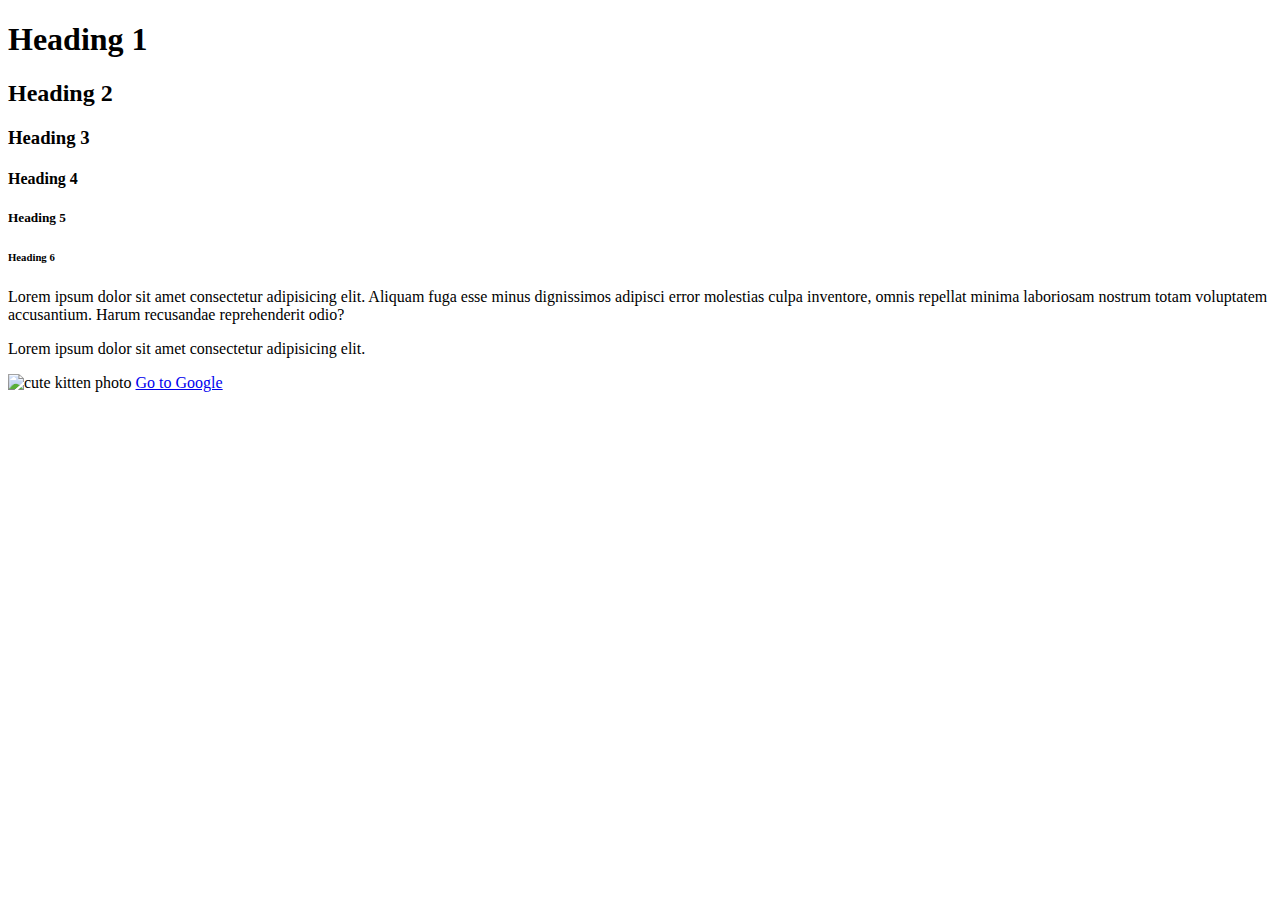
==== term1/web/html-intro/index.html @ 98e0960f "initial commit for html into" ====
<!DOCTYPE html>
<html lang="en">
<head>
    <meta charset="UTF-8">
    <meta name="viewport" content="width=device-width, initial-scale=1.0">
    <title>Document</title>
</head>

<body>
    <h1>Heading 1</h1>
    <h2>Heading 2</h2>
    <h3>Heading 3</h3>
    <h4>Heading 4</h4>
    <h5>Heading 5</h5>
    <h6>Heading 6</h6>
    <p>Lorem ipsum dolor sit amet consectetur adipisicing elit. Aliquam fuga esse minus dignissimos adipisci error molestias culpa inventore, omnis repellat minima laboriosam nostrum totam voluptatem accusantium. Harum recusandae reprehenderit odio?</p>
    <p>Lorem ipsum dolor sit amet consectetur adipisicing elit.</p>
    <img src="https://placekitten.com/300" alt ="cute kitten photo">
    <a href="https://google.com/"> Go to Google</a>
</body>
</html>
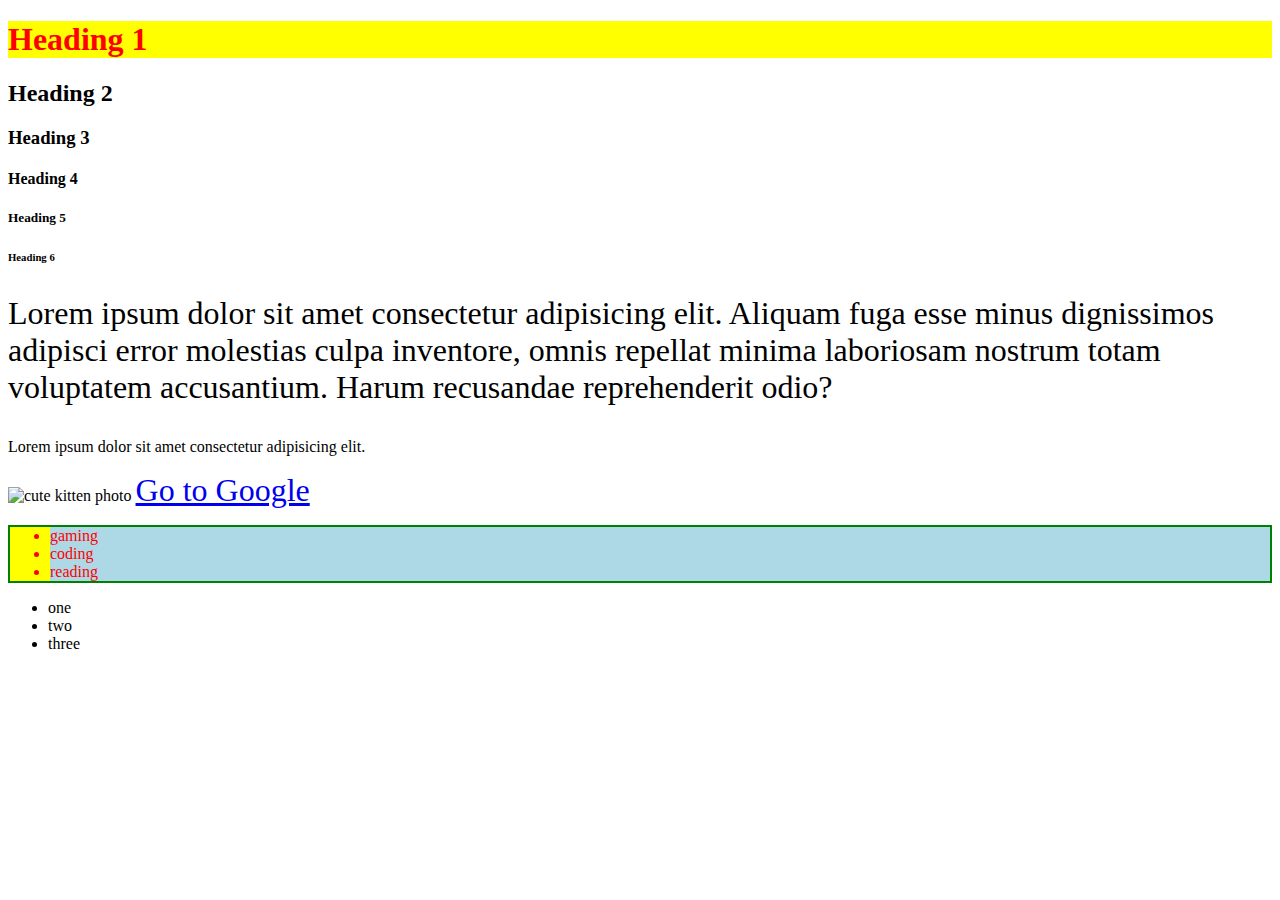
==== commit 4b48986f: "added some inline css to learn how it works" ====
--- a/term1/web/html-intro/index.html
+++ b/term1/web/html-intro/index.html
@@ -4,6 +4,36 @@
     <meta charset="UTF-8">
     <meta name="viewport" content="width=device-width, initial-scale=1.0">
     <title>Document</title>
+
+    <style>
+        /* element selector */
+        h1, #hobbies {
+            color: red;
+            background-color: yellow;
+        }
+        
+        /* ID selector */
+
+        #hobbies {
+            border: 2px solid green;
+        }
+
+        /* applies to all li elements that are children of #hobbies
+        (any element with that id) */
+        #hobbies li {
+            background-color: lightblue;
+        }
+
+        /* class selector */
+        .big {
+            font-size: 2em;
+        }
+
+        li:hover, #hobbies li:hover{
+            background: lightgreen;
+        }
+
+    </style>
 </head>
 
 <body>
@@ -13,9 +43,21 @@
     <h4>Heading 4</h4>
     <h5>Heading 5</h5>
     <h6>Heading 6</h6>
-    <p>Lorem ipsum dolor sit amet consectetur adipisicing elit. Aliquam fuga esse minus dignissimos adipisci error molestias culpa inventore, omnis repellat minima laboriosam nostrum totam voluptatem accusantium. Harum recusandae reprehenderit odio?</p>
+    <p class="big">Lorem ipsum dolor sit amet consectetur adipisicing elit. Aliquam fuga esse minus dignissimos adipisci error molestias culpa inventore, omnis repellat minima laboriosam nostrum totam voluptatem accusantium. Harum recusandae reprehenderit odio?</p>
     <p>Lorem ipsum dolor sit amet consectetur adipisicing elit.</p>
     <img src="https://placekitten.com/300" alt ="cute kitten photo">
-    <a href="https://google.com/"> Go to Google</a>
+    <a href="https://google.com/" class="big"> Go to Google</a>
+
+    <ul id="hobbies">
+        <li>gaming</li>
+        <li>coding</li>
+        <li>reading</li>
+    </ul>
+
+    <ul>
+        <li>one</li>
+        <li>two</li>
+        <li>three</li>
+    </ul>
 </body>
 </html>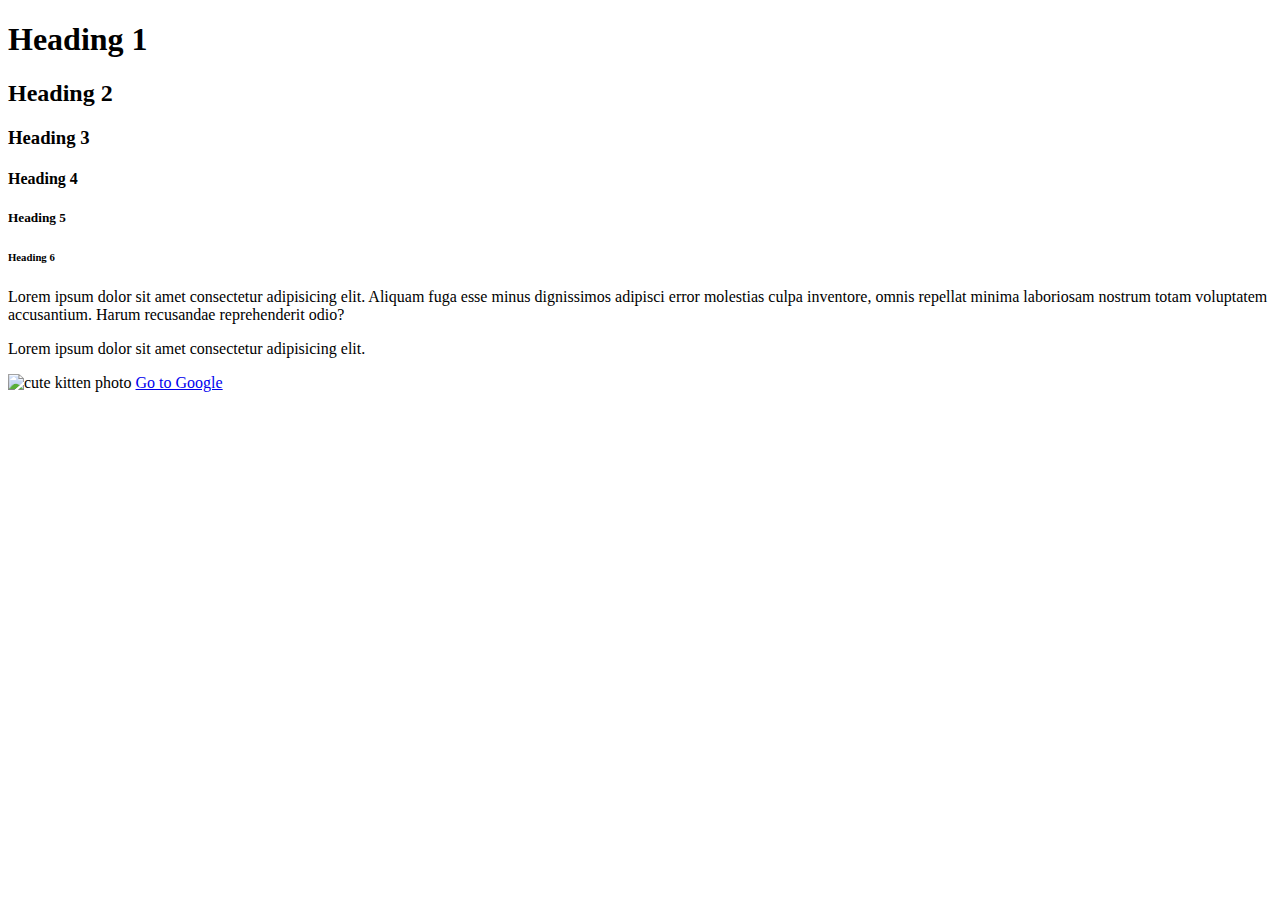
==== commit 13895f03: "added internal css to html" ====
--- a/term1/web/html-intro/index.html
+++ b/term1/web/html-intro/index.html
@@ -4,36 +4,6 @@
     <meta charset="UTF-8">
     <meta name="viewport" content="width=device-width, initial-scale=1.0">
     <title>Document</title>
-
-    <style>
-        /* element selector */
-        h1, #hobbies {
-            color: red;
-            background-color: yellow;
-        }
-        
-        /* ID selector */
-
-        #hobbies {
-            border: 2px solid green;
-        }
-
-        /* applies to all li elements that are children of #hobbies
-        (any element with that id) */
-        #hobbies li {
-            background-color: lightblue;
-        }
-
-        /* class selector */
-        .big {
-            font-size: 2em;
-        }
-
-        li:hover, #hobbies li:hover{
-            background: lightgreen;
-        }
-
-    </style>
 </head>
 
 <body>
@@ -43,21 +13,9 @@
     <h4>Heading 4</h4>
     <h5>Heading 5</h5>
     <h6>Heading 6</h6>
-    <p class="big">Lorem ipsum dolor sit amet consectetur adipisicing elit. Aliquam fuga esse minus dignissimos adipisci error molestias culpa inventore, omnis repellat minima laboriosam nostrum totam voluptatem accusantium. Harum recusandae reprehenderit odio?</p>
+    <p>Lorem ipsum dolor sit amet consectetur adipisicing elit. Aliquam fuga esse minus dignissimos adipisci error molestias culpa inventore, omnis repellat minima laboriosam nostrum totam voluptatem accusantium. Harum recusandae reprehenderit odio?</p>
     <p>Lorem ipsum dolor sit amet consectetur adipisicing elit.</p>
     <img src="https://placekitten.com/300" alt ="cute kitten photo">
-    <a href="https://google.com/" class="big"> Go to Google</a>
-
-    <ul id="hobbies">
-        <li>gaming</li>
-        <li>coding</li>
-        <li>reading</li>
-    </ul>
-
-    <ul>
-        <li>one</li>
-        <li>two</li>
-        <li>three</li>
-    </ul>
+    <a href="https://google.com/"> Go to Google</a>
 </body>
 </html>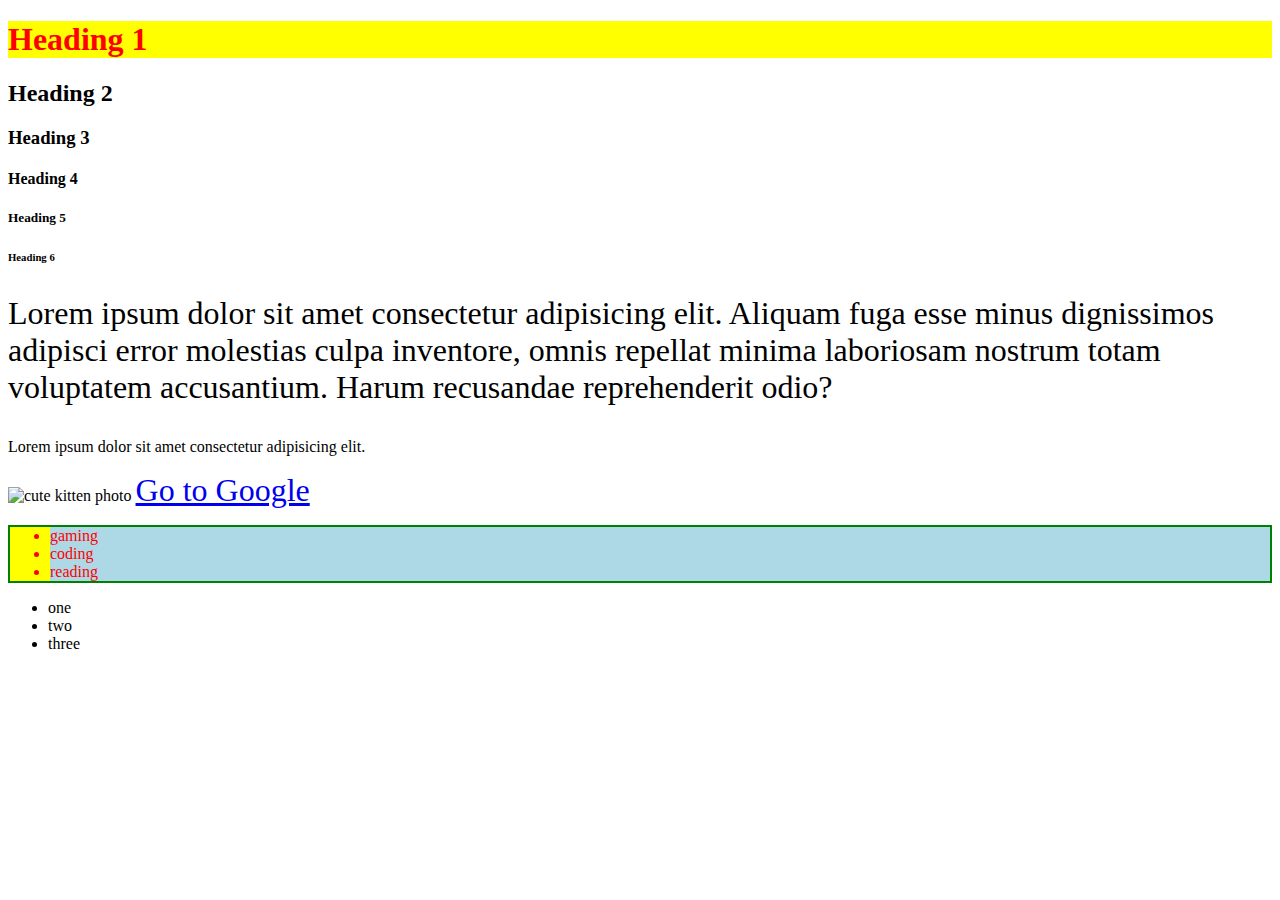
==== commit c79ab83c: "added internal css to html" ====
--- a/term1/web/html-intro/index.html
+++ b/term1/web/html-intro/index.html
@@ -4,6 +4,36 @@
     <meta charset="UTF-8">
     <meta name="viewport" content="width=device-width, initial-scale=1.0">
     <title>Document</title>
+
+    <style>
+        /* element selector */
+        h1, #hobbies {
+            color: red;
+            background-color: yellow;
+        }
+        
+        /* ID selector */
+
+        #hobbies {
+            border: 2px solid green;
+        }
+
+        /* applies to all li elements that are children of #hobbies
+        (any element with that id) */
+        #hobbies li {
+            background-color: lightblue;
+        }
+
+        /* class selector */
+        .big {
+            font-size: 2em;
+        }
+
+        li:hover, #h {
+            background: lightgreen;
+        }
+
+    </style>
 </head>
 
 <body>
@@ -13,9 +43,21 @@
     <h4>Heading 4</h4>
     <h5>Heading 5</h5>
     <h6>Heading 6</h6>
-    <p>Lorem ipsum dolor sit amet consectetur adipisicing elit. Aliquam fuga esse minus dignissimos adipisci error molestias culpa inventore, omnis repellat minima laboriosam nostrum totam voluptatem accusantium. Harum recusandae reprehenderit odio?</p>
+    <p class="big">Lorem ipsum dolor sit amet consectetur adipisicing elit. Aliquam fuga esse minus dignissimos adipisci error molestias culpa inventore, omnis repellat minima laboriosam nostrum totam voluptatem accusantium. Harum recusandae reprehenderit odio?</p>
     <p>Lorem ipsum dolor sit amet consectetur adipisicing elit.</p>
     <img src="https://placekitten.com/300" alt ="cute kitten photo">
-    <a href="https://google.com/"> Go to Google</a>
+    <a href="https://google.com/" class="big"> Go to Google</a>
+
+    <ul id="hobbies">
+        <li>gaming</li>
+        <li>coding</li>
+        <li>reading</li>
+    </ul>
+
+    <ul>
+        <li>one</li>
+        <li>two</li>
+        <li>three</li>
+    </ul>
 </body>
 </html>